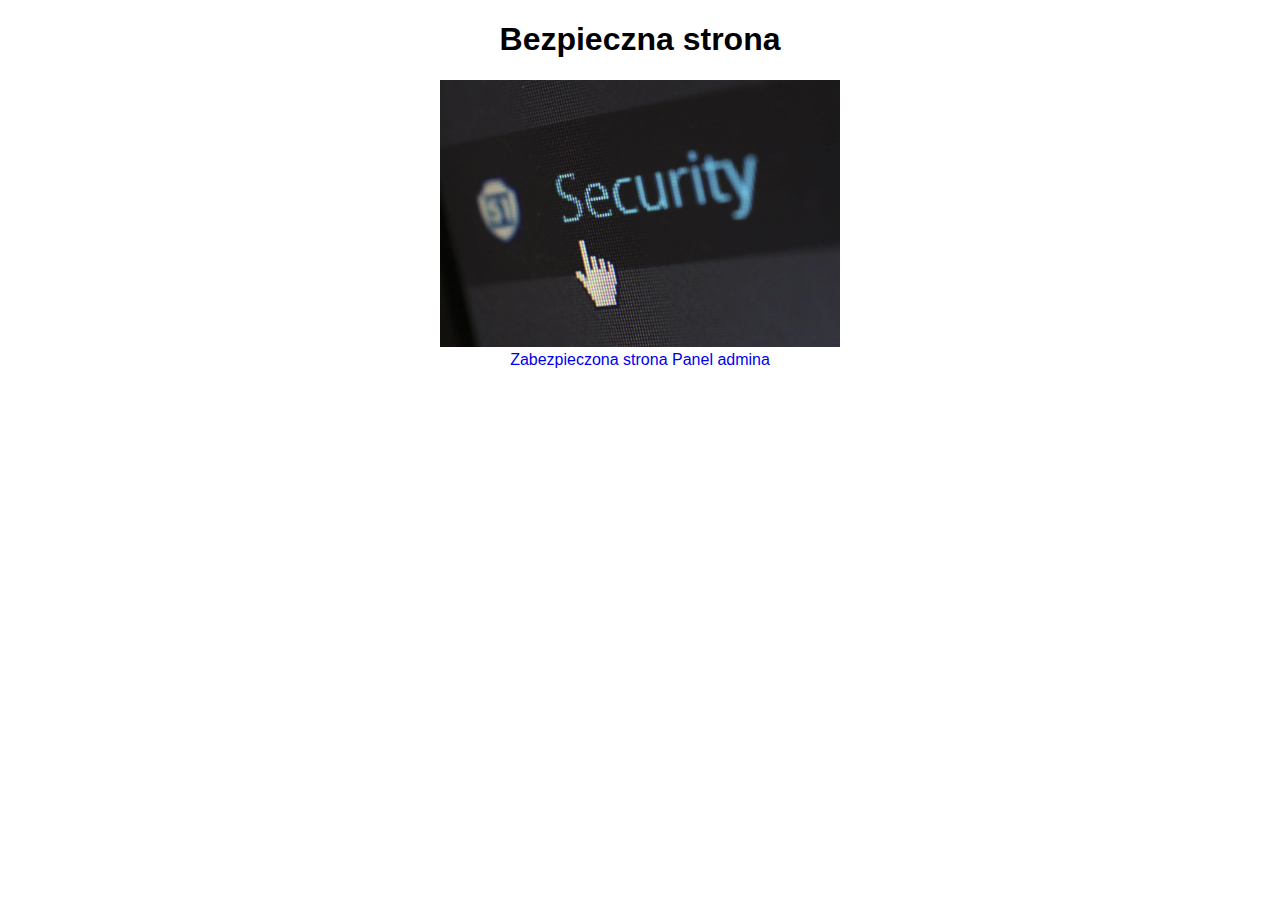
==== src/main/resources/templates/index.html @ 9cc651ec "advertisement forum" ====
<!DOCTYPE html>
<html lang="pl" xmlns:th="https://www.thymeleaf.org">
<head>
    <meta charset="UTF-8">
    <title>Strona główna</title>
    <link rel="stylesheet" href="../static/styles/main.css" th:href="@{/styles/main.css}" />
</head>
<body>
<div class="container">
    <h1>Bezpieczna strona</h1>
    <img src="../static/img/security-image.jpg" th:src="@{/img/security-image.jpg}"
         alt="Bezpieczna strona"
         class="scaled-image"
    />
    <a href="#" th:href="@{/category?page=1}">Zabezpieczona strona</a>
    <a href="#" th:href="@{/admin}">Panel admina</a>
</div>
</body>
</html>
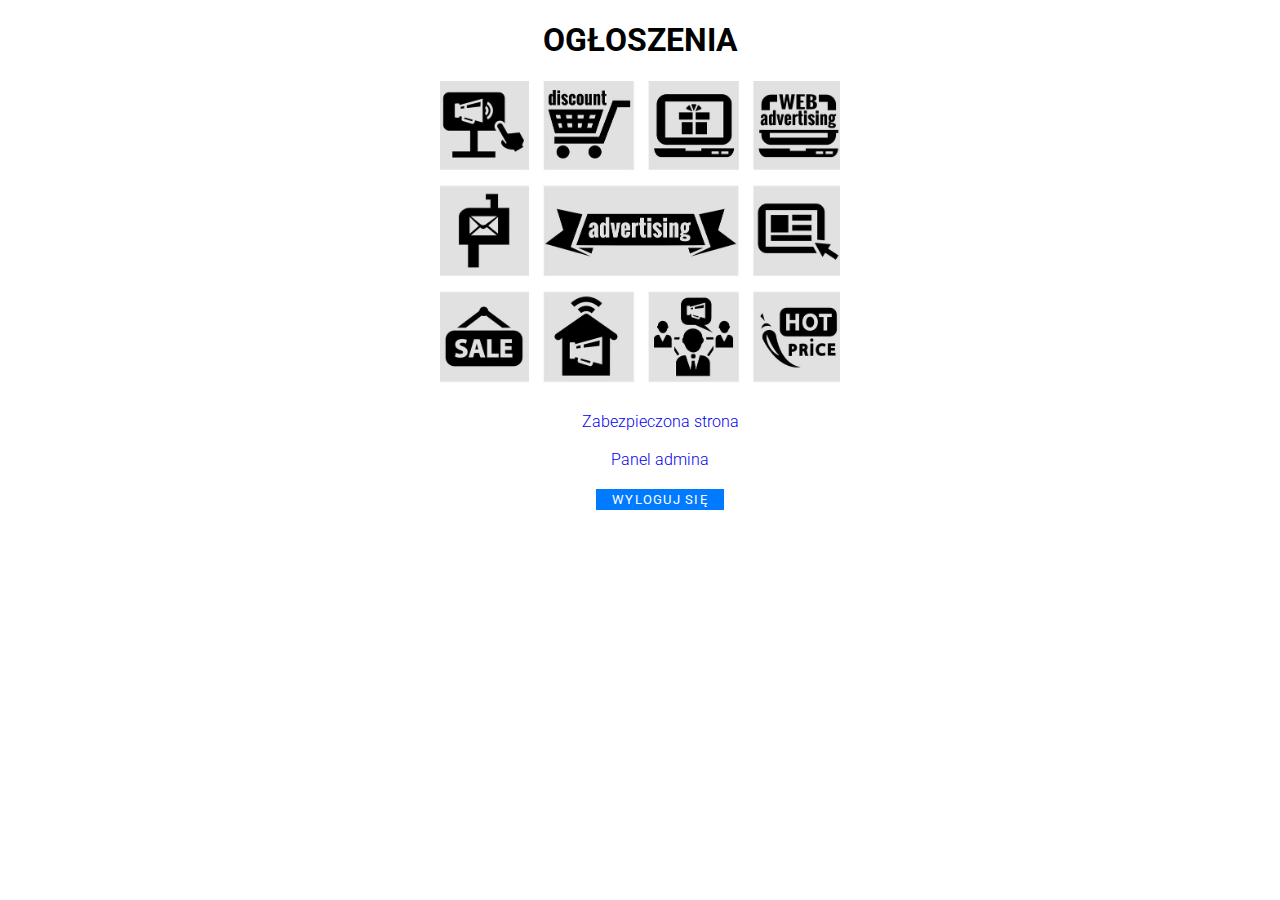
==== commit 01b0d8d7: "advertisement forum" ====
--- a/src/main/resources/templates/index.html
+++ b/src/main/resources/templates/index.html
@@ -3,17 +3,30 @@
 <head>
     <meta charset="UTF-8">
     <title>Strona główna</title>
-    <link rel="stylesheet" href="../static/styles/main.css" th:href="@{/styles/main.css}" />
+    <link rel="stylesheet" href="../static/styles/main.css" th:href="@{/styles/main.css}"/>
+    <link rel="stylesheet" href="https://cdnjs.cloudflare.com/ajax/libs/font-awesome/6.2.1/css/all.min.css">
+    <link href="https://fonts.googleapis.com/css2?family=Roboto:wght@300;400&display=swap" rel="stylesheet">
 </head>
 <body>
+<div th:include="szablon/toggle-button"></div>
 <div class="container">
-    <h1>Bezpieczna strona</h1>
+    <h1>OGŁOSZENIA</h1>
     <img src="../static/img/security-image.jpg" th:src="@{/img/security-image.jpg}"
-         alt="Bezpieczna strona"
+         alt="ogłoszenia"
          class="scaled-image"
     />
-    <a href="#" th:href="@{/category?page=1}">Zabezpieczona strona</a>
-    <a href="#" th:href="@{/admin}">Panel admina</a>
+    <ul style="list-style:none">
+        <li><a href="#" th:href="@{/category?page=1}">Zabezpieczona strona</a></li>
+        &nbsp;
+        <li><a href="#" th:href="@{/admin}">Panel admina</a></li>
+        &nbsp;
+        <li><a class="login-button" sec:authorize="isAuthenticated()"
+               th:text="|Wyloguj się|"
+               th:href="@{/logout}">Wyloguj się</a></li>
+    </ul>
+
+
 </div>
 </body>
+<script src="/js/main.js"></script>
 </html>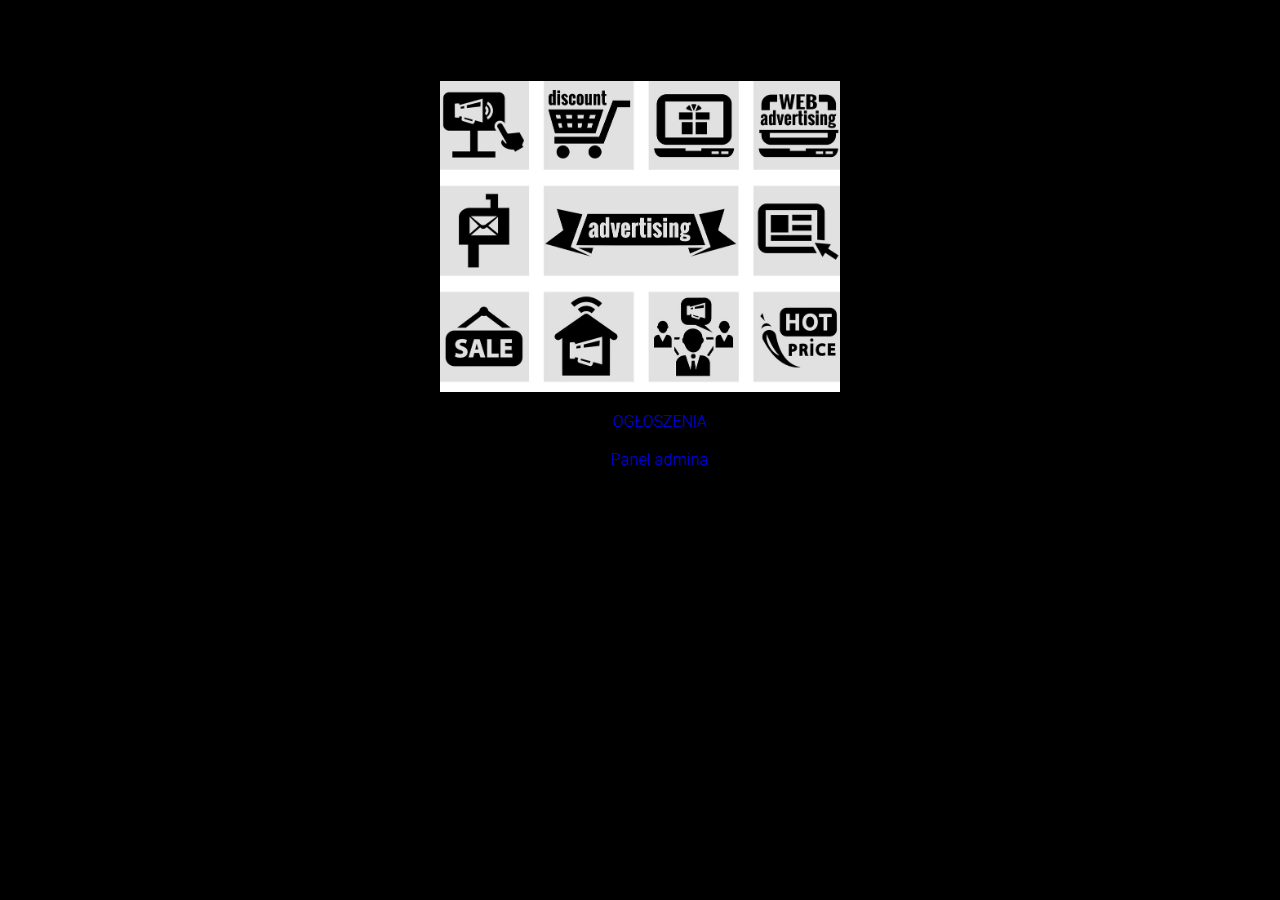
==== commit 11d2ace8: "advertisement forum" ====
--- a/src/main/resources/templates/index.html
+++ b/src/main/resources/templates/index.html
@@ -1,5 +1,5 @@
 <!DOCTYPE html>
-<html lang="pl" xmlns:th="https://www.thymeleaf.org">
+<html lang="pl" xmlns:th="https://www.thymeleaf.org" xmlns:sec="http://www.w3.org/1999/xhtml">
 <head>
     <meta charset="UTF-8">
     <title>Strona główna</title>
@@ -8,7 +8,7 @@
     <link href="https://fonts.googleapis.com/css2?family=Roboto:wght@300;400&display=swap" rel="stylesheet">
 </head>
 <body>
-<div th:include="szablon/toggle-button"></div>
+<div style="float: right" th:include="szablon/toggle-button"></div>
 <div class="container">
     <h1>OGŁOSZENIA</h1>
     <img src="../static/img/security-image.jpg" th:src="@{/img/security-image.jpg}"
@@ -16,17 +16,12 @@
          class="scaled-image"
     />
     <ul style="list-style:none">
-        <li><a href="#" th:href="@{/category?page=1}">Zabezpieczona strona</a></li>
+        <li><a href="#" th:href="@{/category?page=1}">OGŁOSZENIA</a></li>
         &nbsp;
         <li><a href="#" th:href="@{/admin}">Panel admina</a></li>
         &nbsp;
-        <li><a class="login-button" sec:authorize="isAuthenticated()"
-               th:text="|Wyloguj się|"
-               th:href="@{/logout}">Wyloguj się</a></li>
     </ul>
-
-
 </div>
+<script src="/js/main.js"></script>
 </body>
-<script src="/js/main.js"></script>
 </html>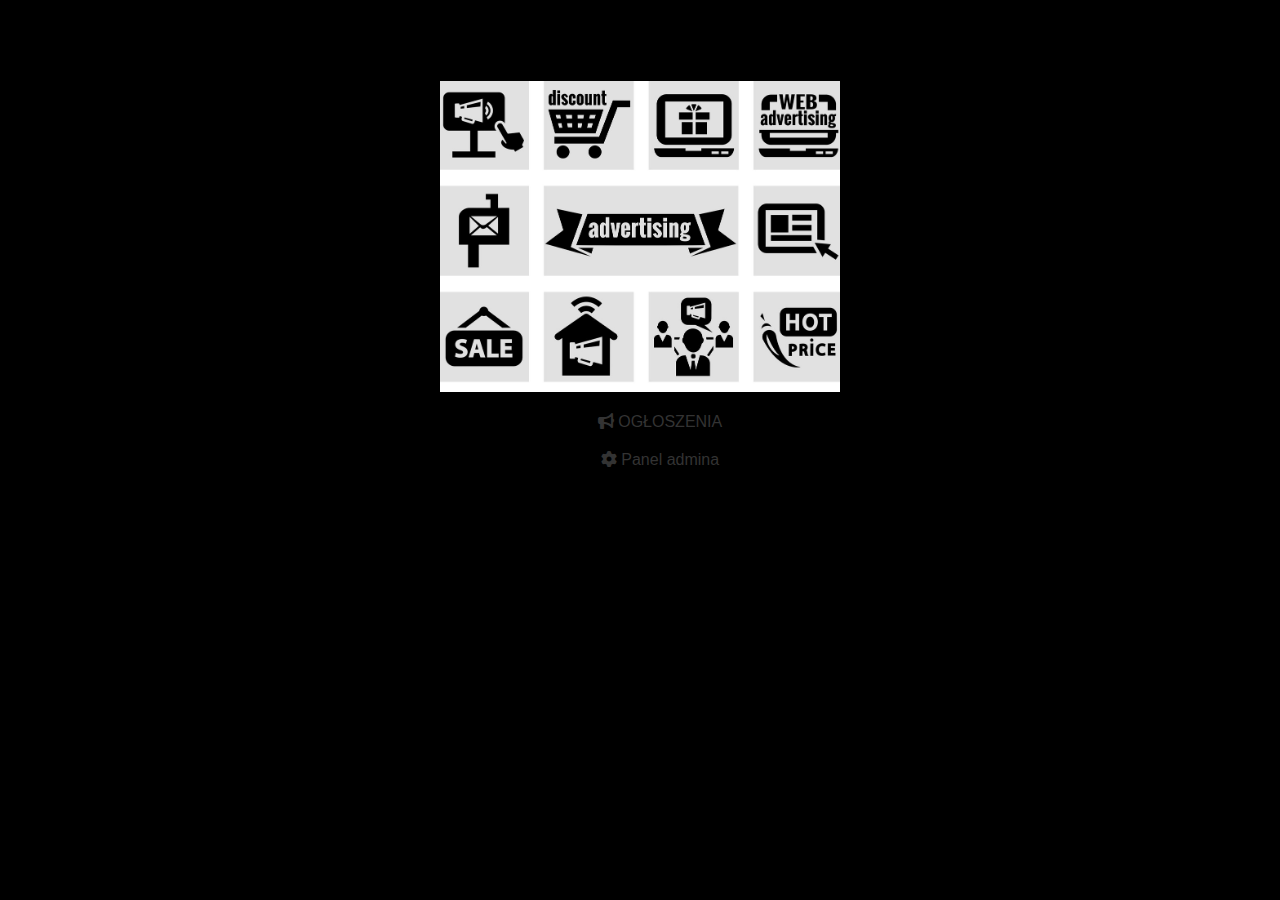
==== commit beb4f010: "advertisement forum" ====
--- a/src/main/resources/templates/index.html
+++ b/src/main/resources/templates/index.html
@@ -16,10 +16,19 @@
          class="scaled-image"
     />
     <ul style="list-style:none">
-        <li><a href="#" th:href="@{/category?page=1}">OGŁOSZENIA</a></li>
+        <li>
+            <a href="#" th:href="@{/category?page=1}">
+                <i class="fas fa-bullhorn"></i>
+                <span>OGŁOSZENIA</span>
+            </a>
+        </li>
         &nbsp;
-        <li><a href="#" th:href="@{/admin}">Panel admina</a></li>
-        &nbsp;
+        <li>
+            <a href="#" th:href="@{/admin}">
+                <i class="fas fa-cog"></i>
+                <span>Panel admina</span>
+            </a>
+        </li>
     </ul>
 </div>
 <script src="/js/main.js"></script>
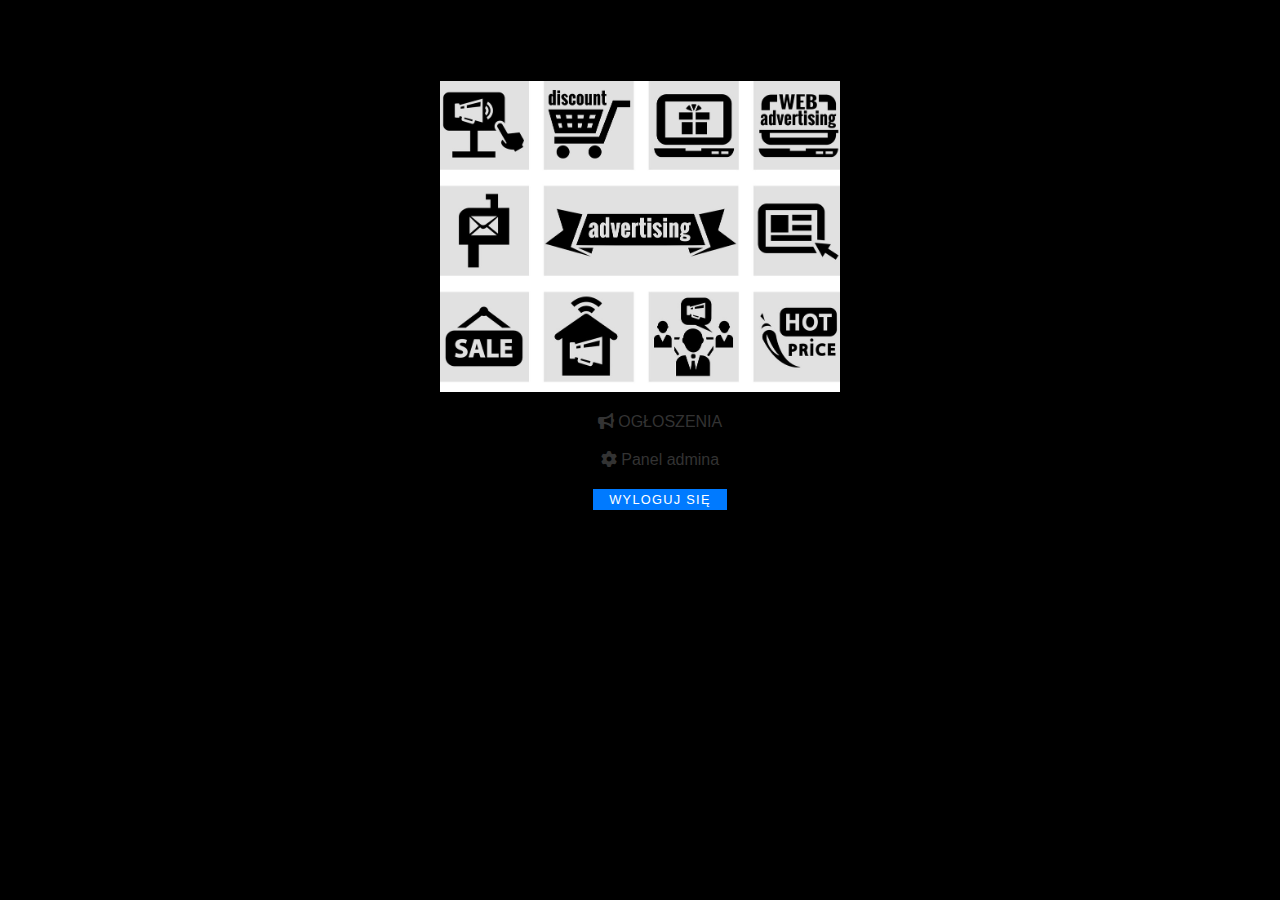
==== commit 1c2d2cec: "advertisement forum" ====
--- a/src/main/resources/templates/index.html
+++ b/src/main/resources/templates/index.html
@@ -29,6 +29,13 @@
                 <span>Panel admina</span>
             </a>
         </li>
+        &nbsp;
+        <li>
+            <a class="login-button" sec:authorize="isAuthenticated()"
+               th:text="|Wyloguj się|"
+               th:href="@{/logout}">Wyloguj się
+            </a>
+        </li>
     </ul>
 </div>
 <script src="/js/main.js"></script>
